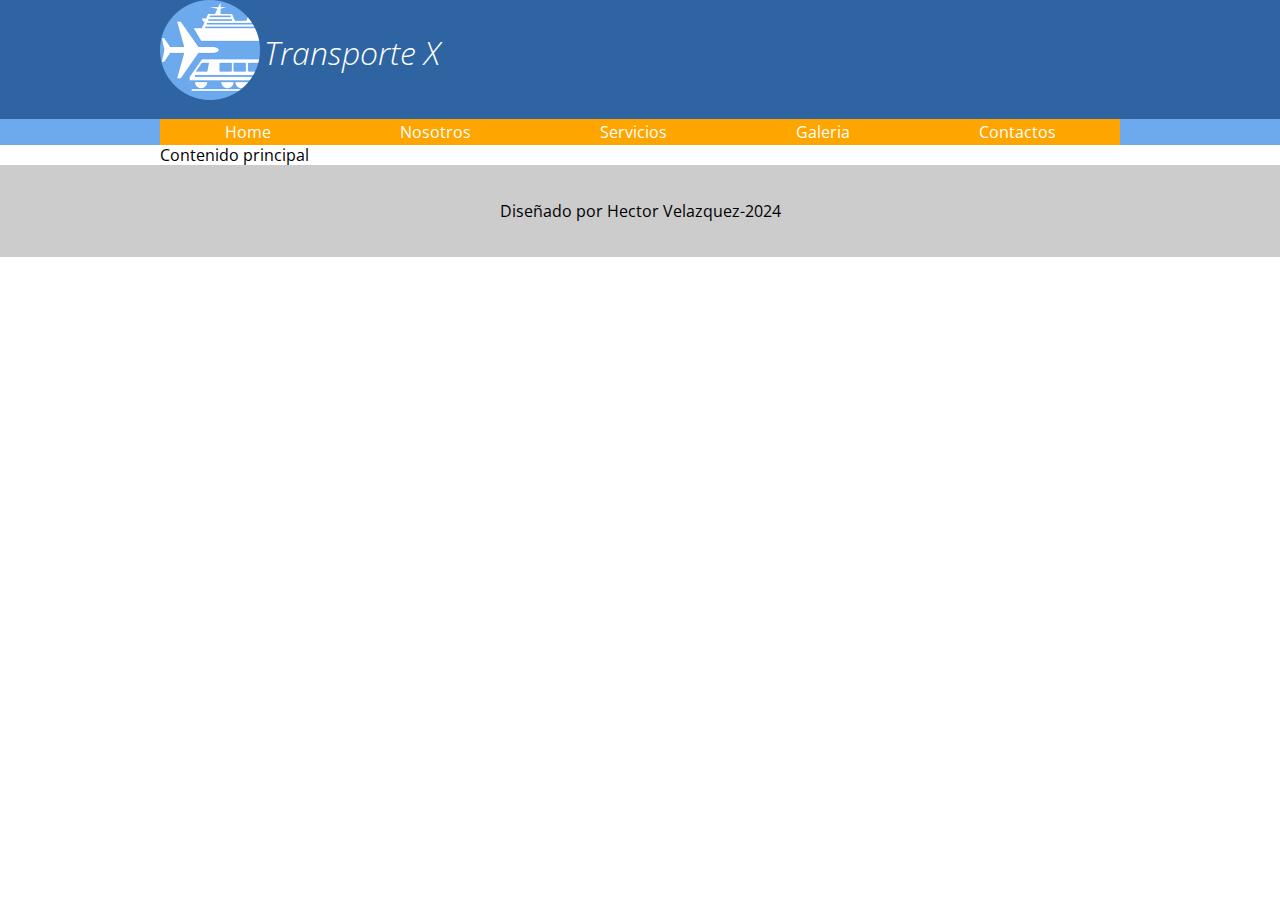
==== index.html @ 690c809f "primera parte de clase 8" ====
<!DOCTYPE html>
<html lang="es">
<head>
    <meta charset="UTF-8">
    <meta name="viewport" content="width=device-width, initial-scale=1.0">
    <title>transportes</title>

    
<link href="https://fonts.googleapis.com/css2?family=Open+Sans:ital,wght@0,300..800;1,300..800&display=swap" rel="stylesheet">
    <link rel="stylesheet" href="style.css/normalize.css">
    <link rel="stylesheet" href="style.css/transporte.css">
    <!-- primero siempre colocar normalize  -->

</head>
<body>

    <header>
        <div class="holder">
        <img src="img/logo.png" width="100" alt="transportes X">
        <h1>Transporte X</h1>

    </div>
</header>

    <nav>
        <ul class="holder">
            <li><a class="activo"href="index.html">Home</a></li>
            <li><a href="nosotros.html">Nosotros</a></li>
            <li><a href="servicos.html">Servicios</a></li>
            <li><a href="galeria.html">Galeria</a></li>
            <li><a href="Contactos.html">Contactos</a></li>




        </ul>
    </nav>

    <main class="holder">Contenido principal</main>

    <footer><p>Diseñado por Hector Velazquez-2024

    </p></footer>

    
</body>
</html>
---- style.css/transporte.css ----
/* font-family: "Open Sans", sans-serif; */

body{
    font-family: "Open Sans", sans-serif;
    font-size: 16px;
    line-height: 20px;

}

header{
    background-color: #2e64a1;
    
}
header h1{
    color: white;
    font-weight: 100;
    font-style: italic;
    /* display: inline-flex */
    display: inline-block;
    position: relative;
    bottom: 35px;

}

nav{
     background-color: #6da9ed;

}
.holder{
    width: 960px;
    margin: 0 auto;
    background-color: ;

}








nav ul{
    margin: 0;
    padding: 0;
    list-style: none;
    display: flex;

}
nav ul li{
    flex-grow: 1;
}

nav ul li a{
    color: white;
    text-decoration: none;
    background-color: orange;
    padding: 3px 0
    ;
    display: flex;
    justify-content: center;
}
nav ul li a:hover{
    background-color: rgb(0, 0, 0, 0.3);
}

nav ul li a:activo{
    background-color: #4c76a5;
}

footer{
    background-color: #ccc;
    padding: 20px 0;
    text-align: center;

}

.holder{
    width: 960px;
    margin: 0 
    auto;
}
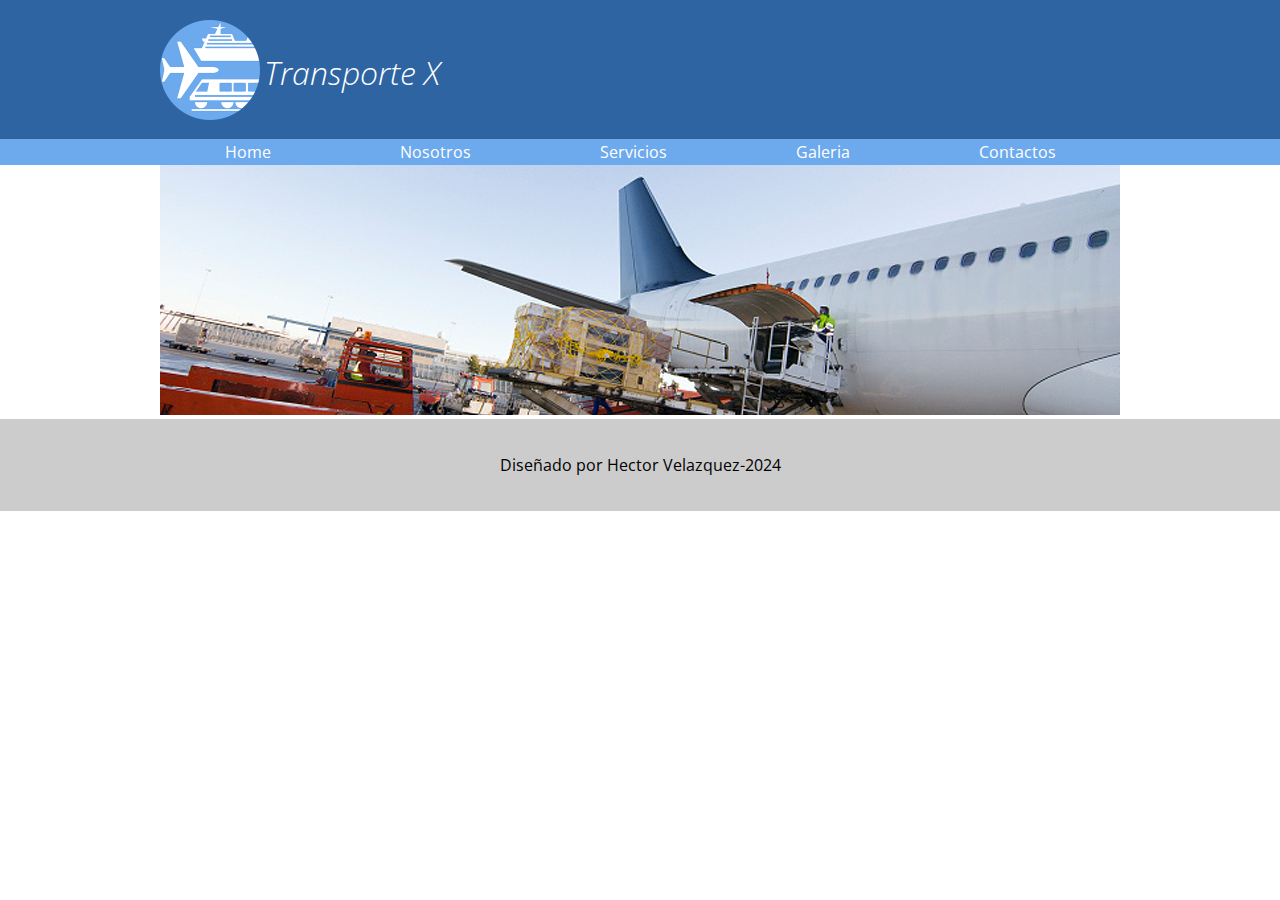
==== commit 50f97c04: "agregue bienvenidos y testimonios" ====
--- a/index.html
+++ b/index.html
@@ -24,7 +24,7 @@
 
     <nav>
         <ul class="holder">
-            <li><a class="activo"href="index.html">Home</a></li>
+            <li><a class="activo" href="index.html">Home</a></li>
             <li><a href="nosotros.html">Nosotros</a></li>
             <li><a href="servicos.html">Servicios</a></li>
             <li><a href="galeria.html">Galeria</a></li>
@@ -36,7 +36,18 @@
         </ul>
     </nav>
 
-    <main class="holder">Contenido principal</main>
+    <main class="holder">
+        <div class="homeimg">
+            <img src="img/home/img01.jpg" alt="avion">
+
+        </div>
+    <div class="columnas"
+
+    <div class="homeimg">
+
+
+
+</main>
 
     <footer><p>Diseñado por Hector Velazquez-2024
 
--- a/style.css/transporte.css
+++ b/style.css/transporte.css
@@ -9,6 +9,7 @@
 
 header{
     background-color: #2e64a1;
+    padding-top: 20px;
     
 }
 header h1{
@@ -29,7 +30,7 @@
 .holder{
     width: 960px;
     margin: 0 auto;
-    background-color: ;
+    
 
 }
 
@@ -54,7 +55,7 @@
 nav ul li a{
     color: white;
     text-decoration: none;
-    background-color: orange;
+    /* background-color: orange */
     padding: 3px 0
     ;
     display: flex;
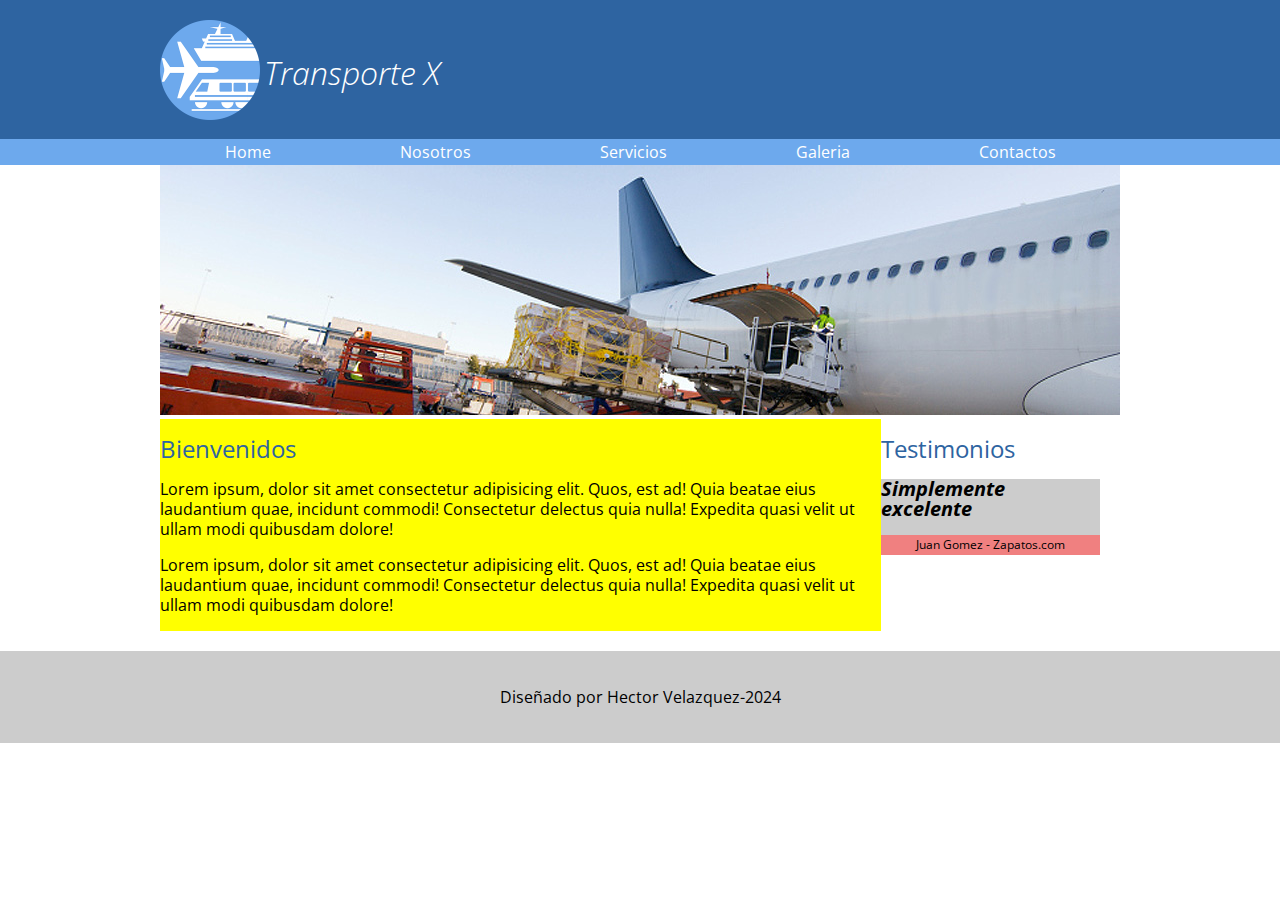
==== commit b1326497: "inclui pagina de nosotros" ====
--- a/index.html
+++ b/index.html
@@ -29,21 +29,35 @@
             <li><a href="servicos.html">Servicios</a></li>
             <li><a href="galeria.html">Galeria</a></li>
             <li><a href="Contactos.html">Contactos</a></li>
-
-
-
-
         </ul>
     </nav>
+    
 
     <main class="holder">
         <div class="homeimg">
             <img src="img/home/img01.jpg" alt="avion">
+        </div>
+        <div class="columnas">
+            <div class="Bienvenidos">
+                <h2>Bienvenidos</h2>
+                <p>Lorem ipsum, dolor sit amet consectetur adipisicing elit. Quos, est ad! Quia beatae eius laudantium quae, incidunt commodi! Consectetur delectus quia nulla! Expedita quasi velit ut ullam modi quibusdam dolore!</p>
+                <p>Lorem ipsum, dolor sit amet consectetur adipisicing elit. Quos, est ad! Quia beatae eius laudantium quae, incidunt commodi! Consectetur delectus quia nulla! Expedita quasi velit ut ullam modi quibusdam dolore!</p>
+            </div>
 
+            <div class="Testimonios">
+                <h2>Testimonios</h2>
+                <div class="testimonio">
+
+                    <span class="cita">Simplemente excelente</span>
+                    <span class="autor">Juan Gomez - Zapatos.com</span>
+                </div>
+            </div>
         </div>
-    <div class="columnas"
 
-    <div class="homeimg">
+        
+    
+
+    
 
 
 
--- a/style.css/transporte.css
+++ b/style.css/transporte.css
@@ -25,21 +25,11 @@
 
 nav{
      background-color: #6da9ed;
-
 }
 .holder{
     width: 960px;
     margin: 0 auto;
-    
-
 }
-
-
-
-
-
-
-
 
 nav ul{
     margin: 0;
@@ -73,14 +63,78 @@
     background-color: #ccc;
     padding: 20px 0;
     text-align: center;
-
-}
+    margin-top: 20px;}
 
 .holder{
     width: 960px;
-    margin: 0 
-    auto;
-}
+    margin: 0 auto}
+h2{
+    color: #2e64a1;
+    font-weight: 400; }
+
+.columnas{display:flex ; padding-right: 20px; }
+
+.Bienvenidos{
+    width: 75%;
+    padding-right: 20px;
+    background-color: yellow;}
 
 
 
+.testimonios{
+    width: 25%;
+    display: flex;}
+
+.Bienvenidos p{ font-size 20px;}  
+
+.testimonio{background-color: #ccc;}
+
+.testimonio .cita{font-weight: bold;font-style: italic;font-size: 20px;display:block
+
+}
+.testimonio .autor{
+    font-size: 12px;
+    display: block;
+    background-color: lightcoral;
+    text-align: center;
+    margin: 16px 0; }
+    
+    
+
+/*inicio seccion Nosotros*/
+
+.historia p{
+    font-size: 12px;
+}
+.personas{
+    display: flex;
+    justify-content: space-between;
+}
+    
+.persona{
+    border: 1px solid #ddd;
+    border-radius: 5px;
+    text-align: center;
+    width: 18%;
+    padding: 10px;
+    box-sizing: border-box;
+}
+.persona img{
+    border-radius: 50% ;
+    box-shadow: 0 0 5px black;
+    width: 40%;
+    margin: 10px 0 12px;}
+
+    .persona h5, .persona h6{
+        color: #2e64a1;
+        margin: 0;
+    }
+    .persona h5{
+        font-size: 14px;
+    }
+    .persona h6{font-style: italic;font-size: 13px;}
+
+    .personas p{
+        font-size: 12px;
+
+    }